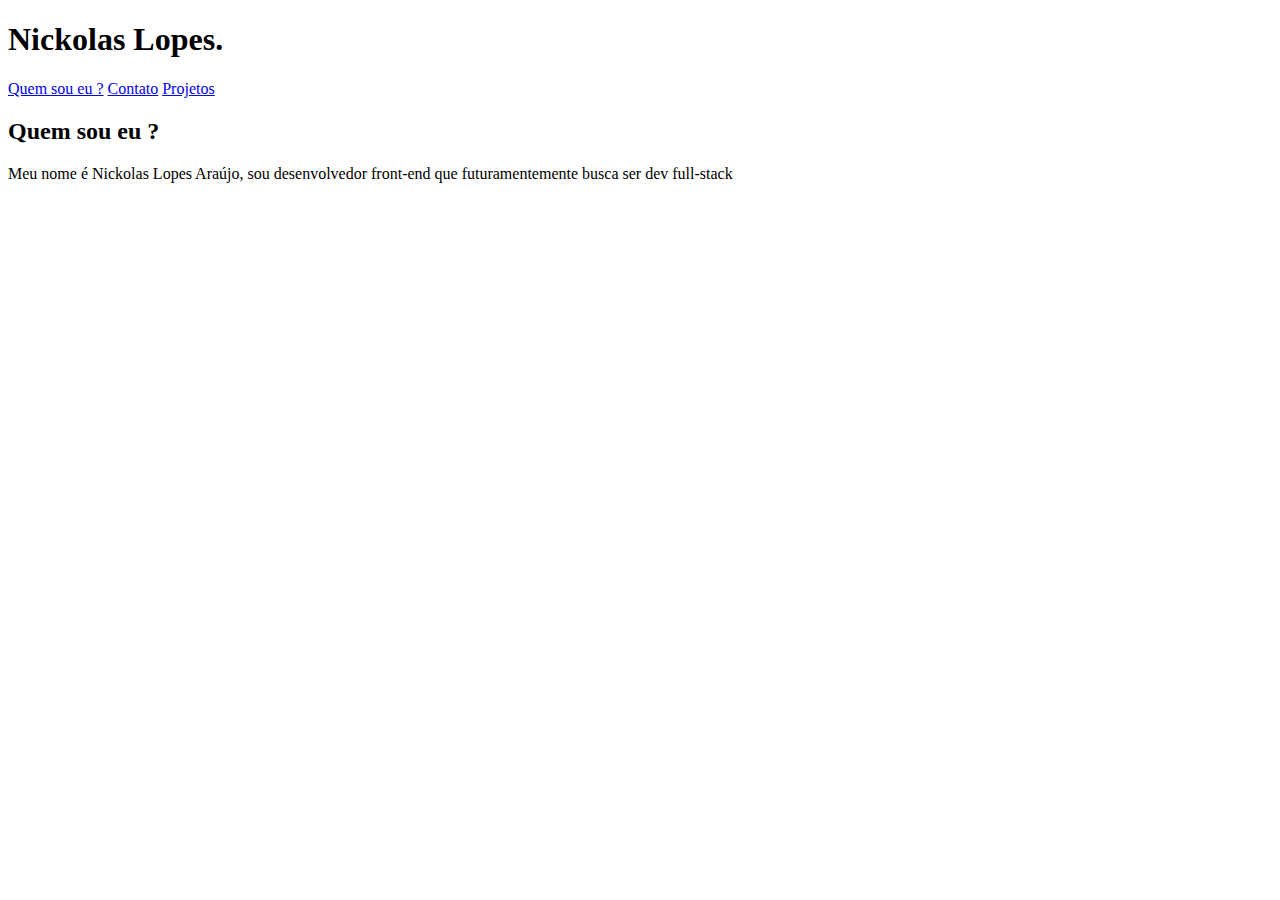
==== index.html @ 7770f641 "Create index.html" ====
<!DOCTYPE html>
<html lang="pt-br">
<head>
    <meta charset="UTF-8">
    <meta http-equiv="X-UA-Compatible" content="IE=edge">
    <meta name="viewport" content="width=device-width, initial-scale=1.0">
    <title>Nickolas Lopes DEV</title>
</head>
<body>
    <header>
        <h1>Nickolas Lopes.</h1>
        <nav>
            <a href="#">Quem sou eu ?</a>
            <a href="#">Contato</a>
            <a href="#">Projetos</a>
        </nav>
    </header>
    <main>
        <h2>Quem sou eu ?</h2>
        <p>Meu nome é Nickolas Lopes Araújo, sou desenvolvedor front-end que futuramentemente busca ser dev full-stack</p>
    </main>
</body>
</html>
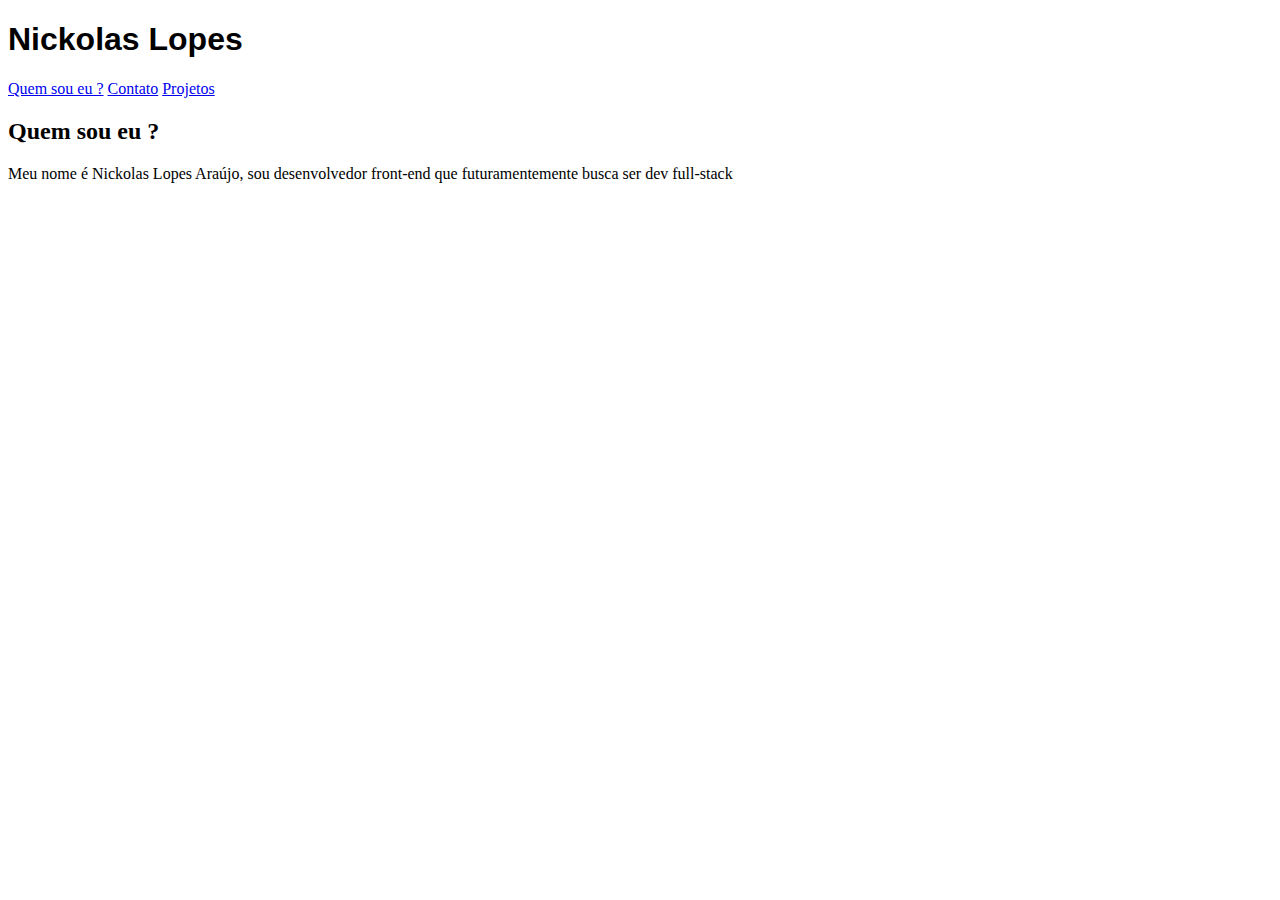
==== commit a6b6197b: "font update (new stylesheet)" ====
--- a/index.html
+++ b/index.html
@@ -4,11 +4,12 @@
     <meta charset="UTF-8">
     <meta http-equiv="X-UA-Compatible" content="IE=edge">
     <meta name="viewport" content="width=device-width, initial-scale=1.0">
-    <title>Nickolas Lopes DEV</title>
+    <title>Nickolas Lopes</title>
+    <link rel="stylesheet" href="style.css">
 </head>
 <body>
     <header>
-        <h1>Nickolas Lopes.</h1>
+        <h1>Nickolas Lopes</h1>
         <nav>
             <a href="#">Quem sou eu ?</a>
             <a href="#">Contato</a>
--- a/style.css
+++ b/style.css
@@ -0,0 +1,6 @@
+@charset "UTF-8";
+@import url('https://fonts.googleapis.com/css2?family=Montserrat:ital,wght@0,800;0,900;1,800;1,900&family=Poppins:ital,wght@0,100;0,200;0,300;0,400;0,500;0,600;1,100;1,200;1,300;1,400;1,500;1,600&display=swap');
+h1{
+    font-family: 'Montsserat', sans-serif;
+    font-weight: 800;
+}